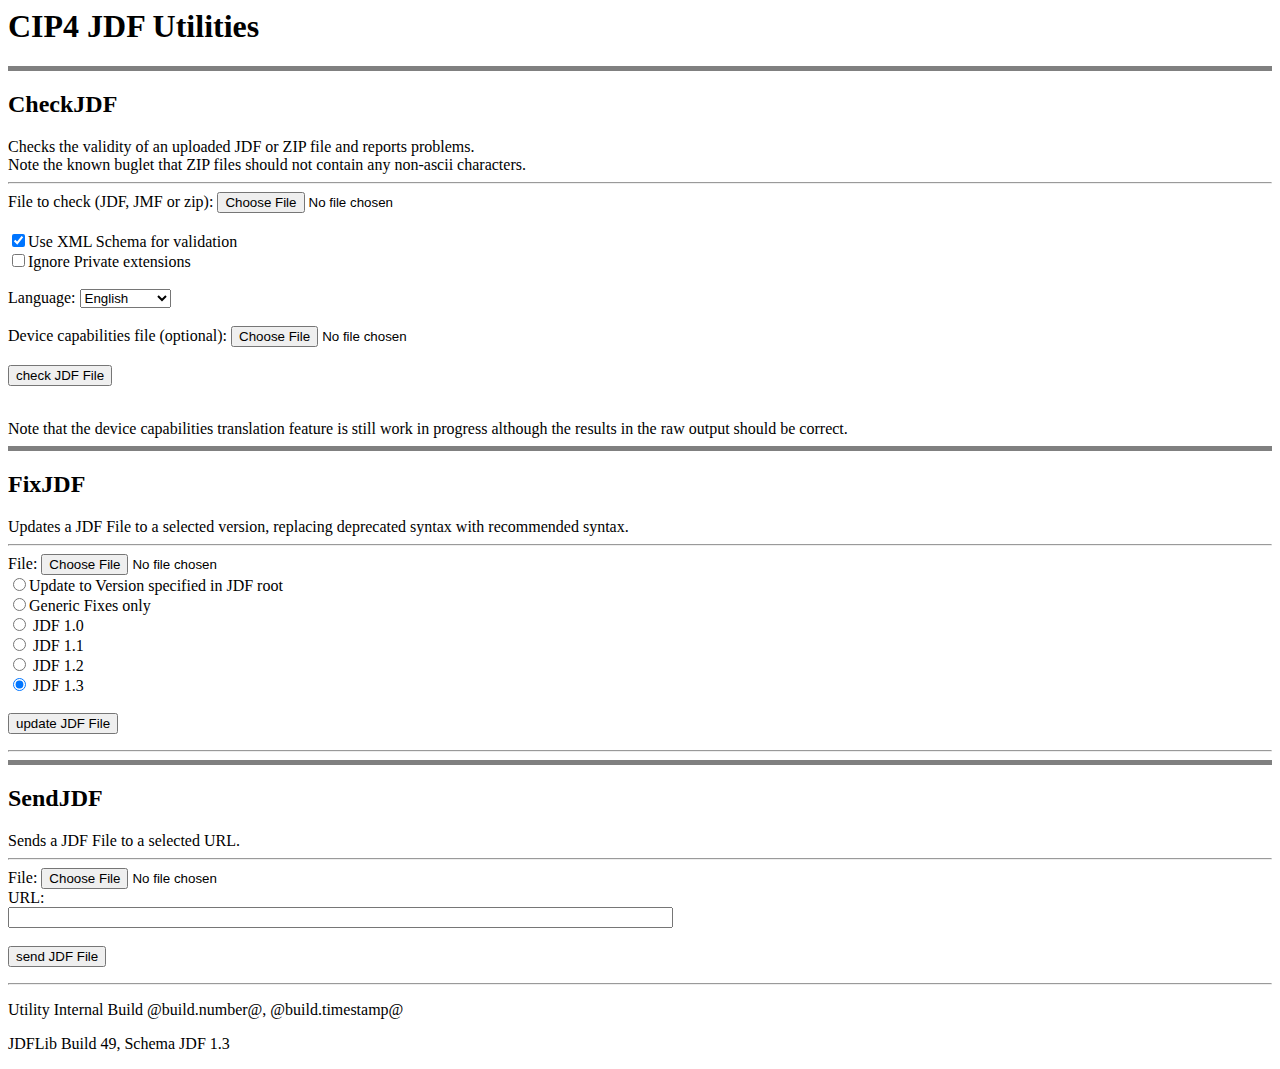
==== WebContent/index.html @ 38ad5f76 "version number 49" ====
<html>
<LINK REL="stylesheet" HREF="http://www.cip4.org/css/styles_pc.css" TYPE="text/css"/>

<head><title>CIP4 JDF Utilities</title></head>
<body>
<h1>CIP4 JDF Utilities</h1>

<!-- CheckJDF starts here -->
<hr size="5" noshade="true"/>

<h2> CheckJDF </h2>

Checks the validity of an uploaded JDF or ZIP file and reports problems.<br/>
Note the known buglet that ZIP files should not contain any non-ascii characters.

<hr/>

<form method="post" enctype="multipart/form-data" action="CheckJDFServlet">
File to check (JDF, JMF or zip): <input type="file" name="file1" />
<br/>
<br/>
<input type="checkbox" name="UseSchema" value="true" checked="checked"/>Use XML Schema for validation<br>
<input type="checkbox" name="IgnorePrivate" value="true"/>Ignore Private extensions<br>
<br/>
Language:
<select name="Language" size="1">
<option>English</option>
<option>Deutsch</option>
<option>Nederlands</option>
</select>
<br/>
<br/>
Device capabilities file (optional): <input type="file" name="devcapFile"/>
<br/>
<br/>
<input value="check JDF File" type="submit" />
</form>
<br/>
Note that the device capabilities translation feature is still work in progress although the results in the raw output should be correct.

<!-- FixJDF starts here -->

<hr size="5" noshade="noshade"/>
<h2> FixJDF </h2>
Updates a JDF File to a selected version, replacing deprecated syntax with recommended syntax.
<hr/>
<form method="post" enctype="multipart/form-data" action="FixJDFServlet">
	File: <input type="file" name="file1" />
<br/>
<input type="radio" name="Version" value="Retain"/>Update to Version specified in JDF root<br/>
<input type="radio" name="Version" value="General"/>Generic Fixes only<br/>
<input type="radio" name="Version" value="1.0"/> JDF 1.0<br/>
<input type="radio" name="Version" value="1.1"/> JDF 1.1<br/>
<input type="radio" name="Version" value="1.2"/> JDF 1.2<br/>
<input type="radio" name="Version" value="1.3" checked="checked"/> JDF 1.3<br/>
<br/>
<input value="update JDF File" type="submit" /><br/>

</form>

<hr/>
<!-- SendDF starts here -->

<hr size="5" noshade="noshade"/>
<h2> SendJDF </h2>
Sends a JDF File to a selected URL.
<hr/>
<form method="post" enctype="multipart/form-data" action="SendJDFServlet">
	File: <input type="file" name="file2" />
<br/>
URL:<br/><input name="sendURL" type="text" size="80" maxlength="80"><br/>
<br/>
<input value="send JDF File" type="submit" /><br/>
</form>

<hr/>


<p>Utility Internal Build @build.number@, @build.timestamp@</p>
<p>JDFLib Build 49, Schema JDF 1.3</p>

</body>
</html>
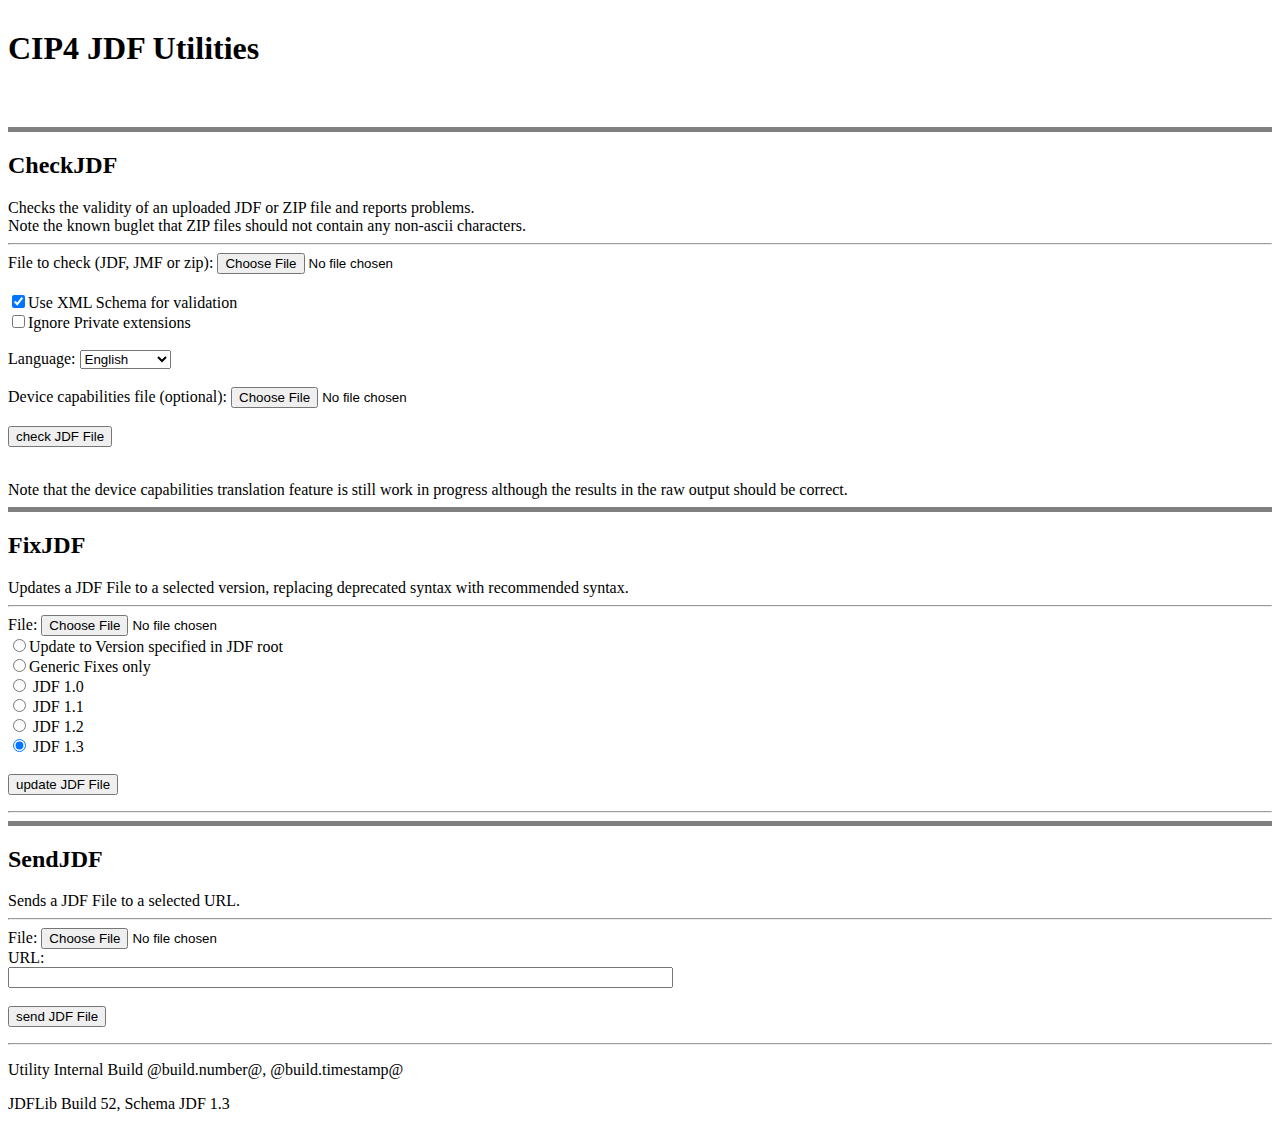
==== commit c867dcc3: "better parsing of long integers in StringUtil Bambi updates (enhanced memory usage and subscription " ====
--- a/WebContent/index.html
+++ b/WebContent/index.html
@@ -1,83 +1,87 @@
 <html>
-<LINK REL="stylesheet" HREF="http://www.cip4.org/css/styles_pc.css" TYPE="text/css"/>
+<LINK REL="stylesheet" HREF="http://www.cip4.org/css/styles_pc.css"
+	TYPE="text/css" />
 
-<head><title>CIP4 JDF Utilities</title></head>
+<head>
+<title>CIP4 JDF Utilities</title>
+</head>
 <body>
-<h1>CIP4 JDF Utilities</h1>
+<h1 style="margin: 30px 0px 60px 0px;">CIP4 JDF Utilities</h1>
+<!-- CheckJDF starts here -->
+<hr size="5" noshade="true" />
 
-<!-- CheckJDF starts here -->
-<hr size="5" noshade="true"/>
+<h2>CheckJDF</h2>
 
-<h2> CheckJDF </h2>
+Checks the validity of an uploaded JDF or ZIP file and reports problems.
+<br />
+Note the known buglet that ZIP files should not contain any non-ascii
+characters.
 
-Checks the validity of an uploaded JDF or ZIP file and reports problems.<br/>
-Note the known buglet that ZIP files should not contain any non-ascii characters.
+<hr />
 
-<hr/>
-
-<form method="post" enctype="multipart/form-data" action="CheckJDFServlet">
-File to check (JDF, JMF or zip): <input type="file" name="file1" />
-<br/>
-<br/>
-<input type="checkbox" name="UseSchema" value="true" checked="checked"/>Use XML Schema for validation<br>
-<input type="checkbox" name="IgnorePrivate" value="true"/>Ignore Private extensions<br>
-<br/>
-Language:
-<select name="Language" size="1">
-<option>English</option>
-<option>Deutsch</option>
-<option>Nederlands</option>
-</select>
-<br/>
-<br/>
-Device capabilities file (optional): <input type="file" name="devcapFile"/>
-<br/>
-<br/>
-<input value="check JDF File" type="submit" />
-</form>
-<br/>
-Note that the device capabilities translation feature is still work in progress although the results in the raw output should be correct.
+<form method="post" enctype="multipart/form-data"
+	action="CheckJDFServlet">File to check (JDF, JMF or zip): <input
+	type="file" name="file1" /> <br />
+<br />
+<input type="checkbox" name="UseSchema" value="true" checked="checked" />Use
+XML Schema for validation<br>
+<input type="checkbox" name="IgnorePrivate" value="true" />Ignore
+Private extensions<br>
+<br />
+Language: <select name="Language" size="1">
+	<option>English</option>
+	<option>Deutsch</option>
+	<option>Nederlands</option>
+</select> <br />
+<br />
+Device capabilities file (optional): <input type="file"
+	name="devcapFile" /> <br />
+<br />
+<input value="check JDF File" type="submit" /></form>
+<br />
+Note that the device capabilities translation feature is still work in
+progress although the results in the raw output should be correct.
 
 <!-- FixJDF starts here -->
 
-<hr size="5" noshade="noshade"/>
-<h2> FixJDF </h2>
-Updates a JDF File to a selected version, replacing deprecated syntax with recommended syntax.
-<hr/>
+<hr size="5" noshade="noshade" />
+<h2>FixJDF</h2>
+Updates a JDF File to a selected version, replacing deprecated syntax
+with recommended syntax.
+<hr />
 <form method="post" enctype="multipart/form-data" action="FixJDFServlet">
-	File: <input type="file" name="file1" />
-<br/>
-<input type="radio" name="Version" value="Retain"/>Update to Version specified in JDF root<br/>
-<input type="radio" name="Version" value="General"/>Generic Fixes only<br/>
-<input type="radio" name="Version" value="1.0"/> JDF 1.0<br/>
-<input type="radio" name="Version" value="1.1"/> JDF 1.1<br/>
-<input type="radio" name="Version" value="1.2"/> JDF 1.2<br/>
-<input type="radio" name="Version" value="1.3" checked="checked"/> JDF 1.3<br/>
-<br/>
-<input value="update JDF File" type="submit" /><br/>
+File: <input type="file" name="file1" /> <br />
+<input type="radio" name="Version" value="Retain" />Update to Version
+specified in JDF root<br />
+<input type="radio" name="Version" value="General" />Generic Fixes only<br />
+<input type="radio" name="Version" value="1.0" /> JDF 1.0<br />
+<input type="radio" name="Version" value="1.1" /> JDF 1.1<br />
+<input type="radio" name="Version" value="1.2" /> JDF 1.2<br />
+<input type="radio" name="Version" value="1.3" checked="checked" /> JDF
+1.3<br />
+<br />
+<input value="update JDF File" type="submit" /><br />
 
 </form>
 
-<hr/>
+<hr />
 <!-- SendDF starts here -->
 
-<hr size="5" noshade="noshade"/>
-<h2> SendJDF </h2>
+<hr size="5" noshade="noshade" />
+<h2>SendJDF</h2>
 Sends a JDF File to a selected URL.
-<hr/>
-<form method="post" enctype="multipart/form-data" action="SendJDFServlet">
-	File: <input type="file" name="file2" />
-<br/>
-URL:<br/><input name="sendURL" type="text" size="80" maxlength="80"><br/>
-<br/>
-<input value="send JDF File" type="submit" /><br/>
+<hr />
+<form method="post" enctype="multipart/form-data"
+	action="SendJDFServlet">File: <input type="file" name="file2" />
+<br />
+URL:<br />
+<input name="sendURL" type="text" size="80" maxlength="80"><br />
+<br />
+<input value="send JDF File" type="submit" /><br />
 </form>
-
-<hr/>
-
-
+<hr />
 <p>Utility Internal Build @build.number@, @build.timestamp@</p>
-<p>JDFLib Build 49, Schema JDF 1.3</p>
+<p>JDFLib Build 52, Schema JDF 1.3</p>
 
 </body>
 </html>
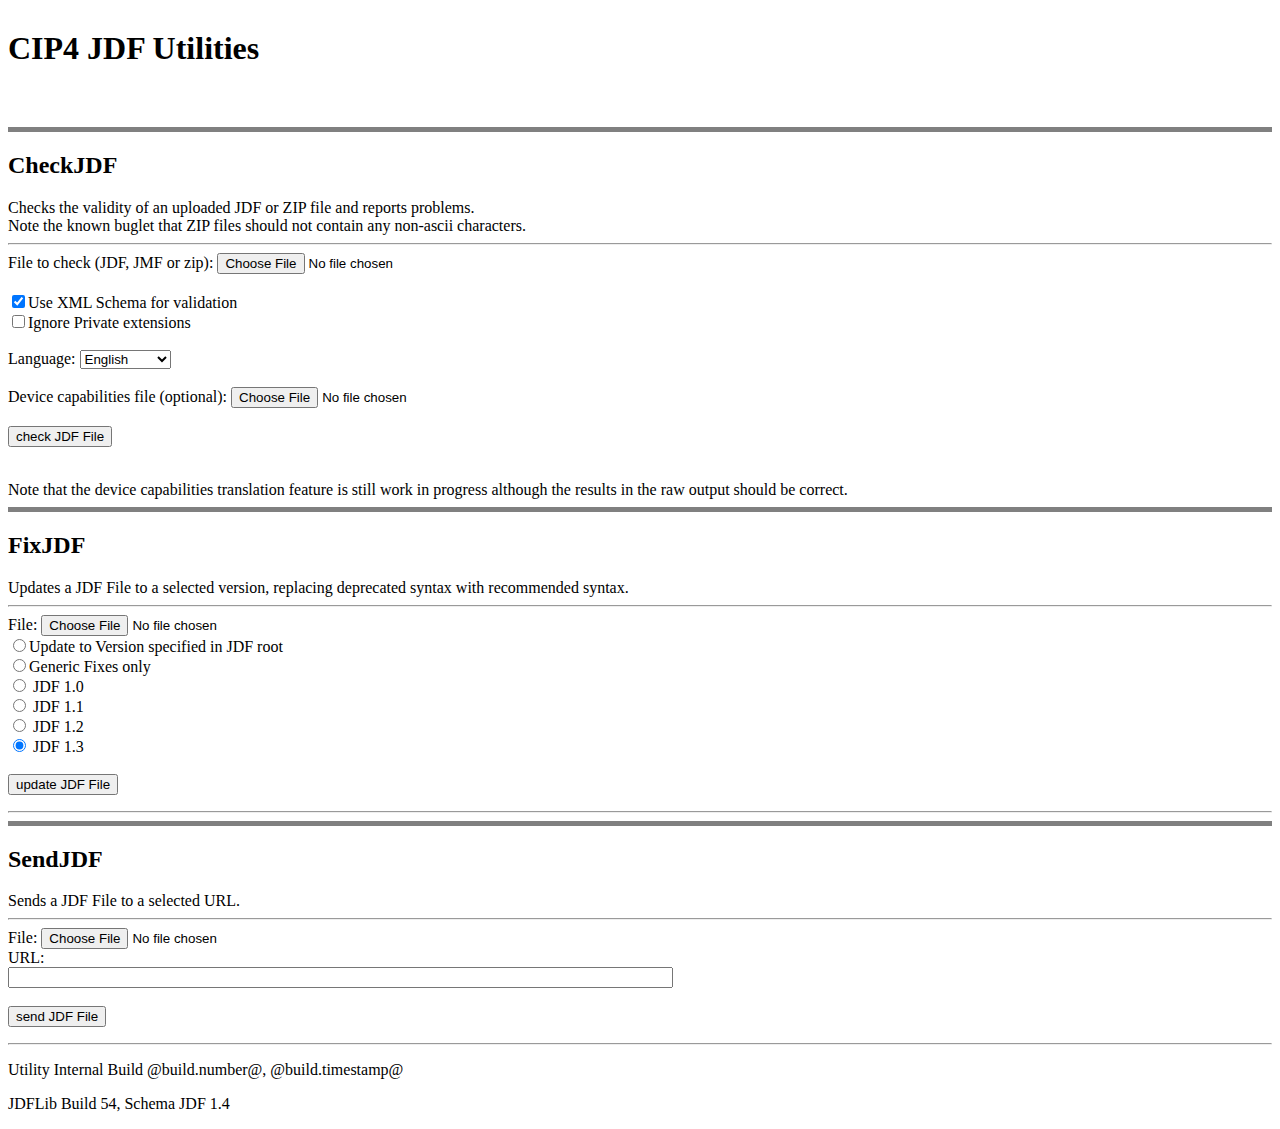
==== commit 75ab79cd: "Anpassung der Versionsnummer auf Build 54" ====
--- a/WebContent/index.html
+++ b/WebContent/index.html
@@ -81,7 +81,7 @@
 </form>
 <hr />
 <p>Utility Internal Build @build.number@, @build.timestamp@</p>
-<p>JDFLib Build 52, Schema JDF 1.3</p>
+<p>JDFLib Build 54, Schema JDF 1.4</p>
 
 </body>
 </html>
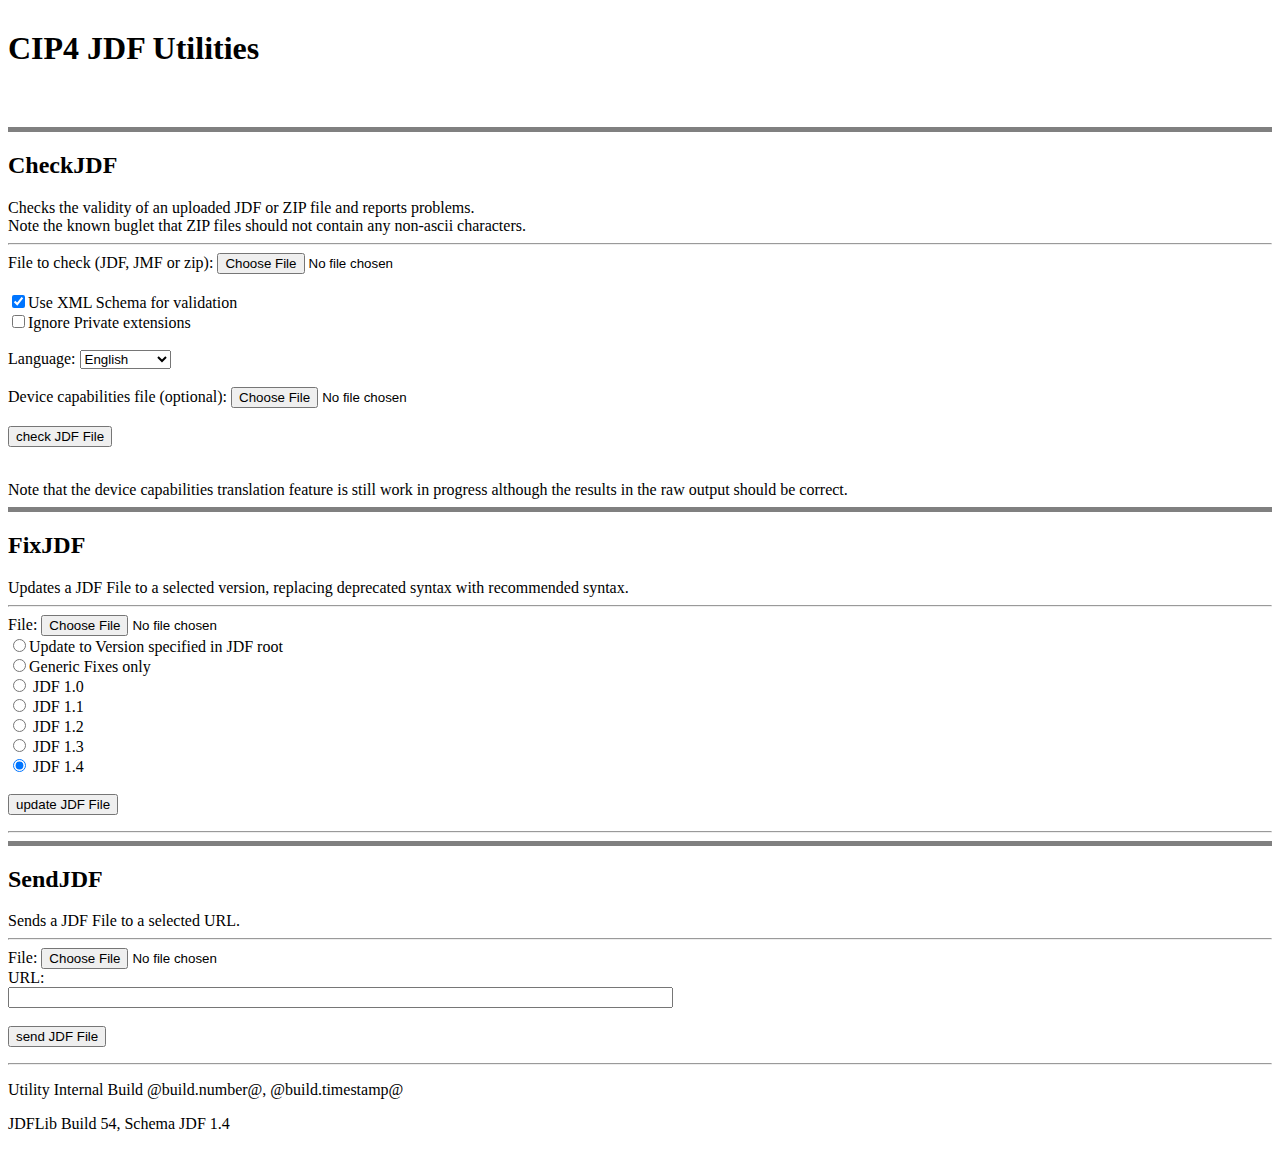
==== commit 0119b677: "updates for JDF 1.4" ====
--- a/WebContent/index.html
+++ b/WebContent/index.html
@@ -57,8 +57,9 @@
 <input type="radio" name="Version" value="1.0" /> JDF 1.0<br />
 <input type="radio" name="Version" value="1.1" /> JDF 1.1<br />
 <input type="radio" name="Version" value="1.2" /> JDF 1.2<br />
-<input type="radio" name="Version" value="1.3" checked="checked" /> JDF
-1.3<br />
+<input type="radio" name="Version" value="1.3" /> JDF 1.3<br />
+<input type="radio" name="Version" value="1.4" checked="checked" /> JDF
+1.4<br />
 <br />
 <input value="update JDF File" type="submit" /><br />
 
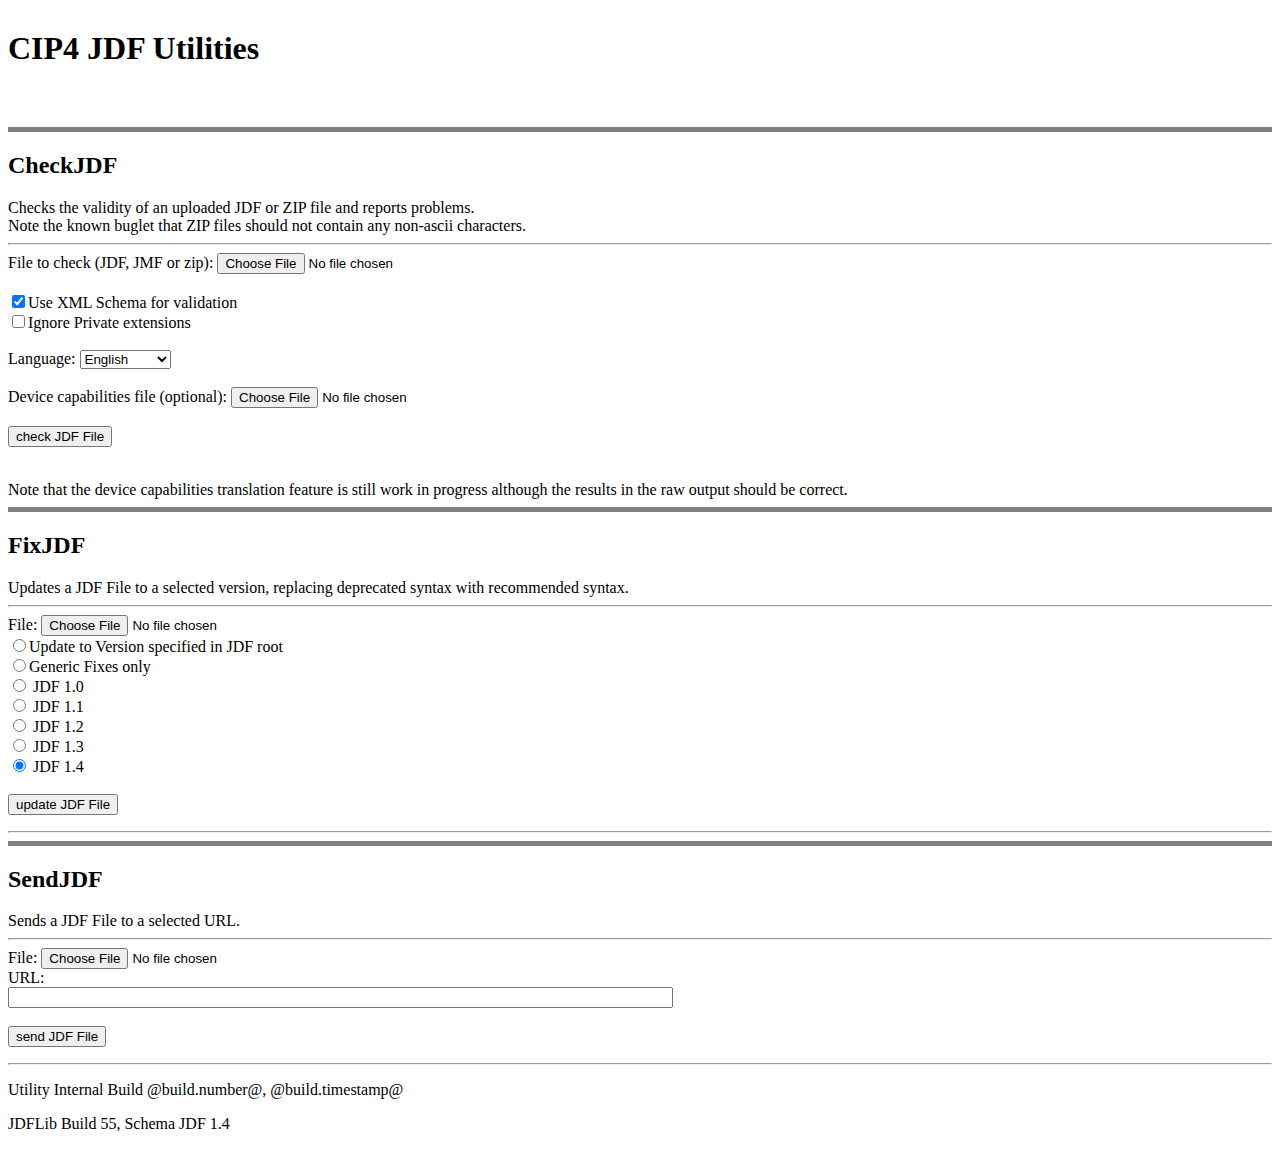
==== commit 66020643: "Changes for Build 55" ====
--- a/WebContent/index.html
+++ b/WebContent/index.html
@@ -82,7 +82,7 @@
 </form>
 <hr />
 <p>Utility Internal Build @build.number@, @build.timestamp@</p>
-<p>JDFLib Build 54, Schema JDF 1.4</p>
+<p>JDFLib Build 55, Schema JDF 1.4</p>
 
 </body>
 </html>
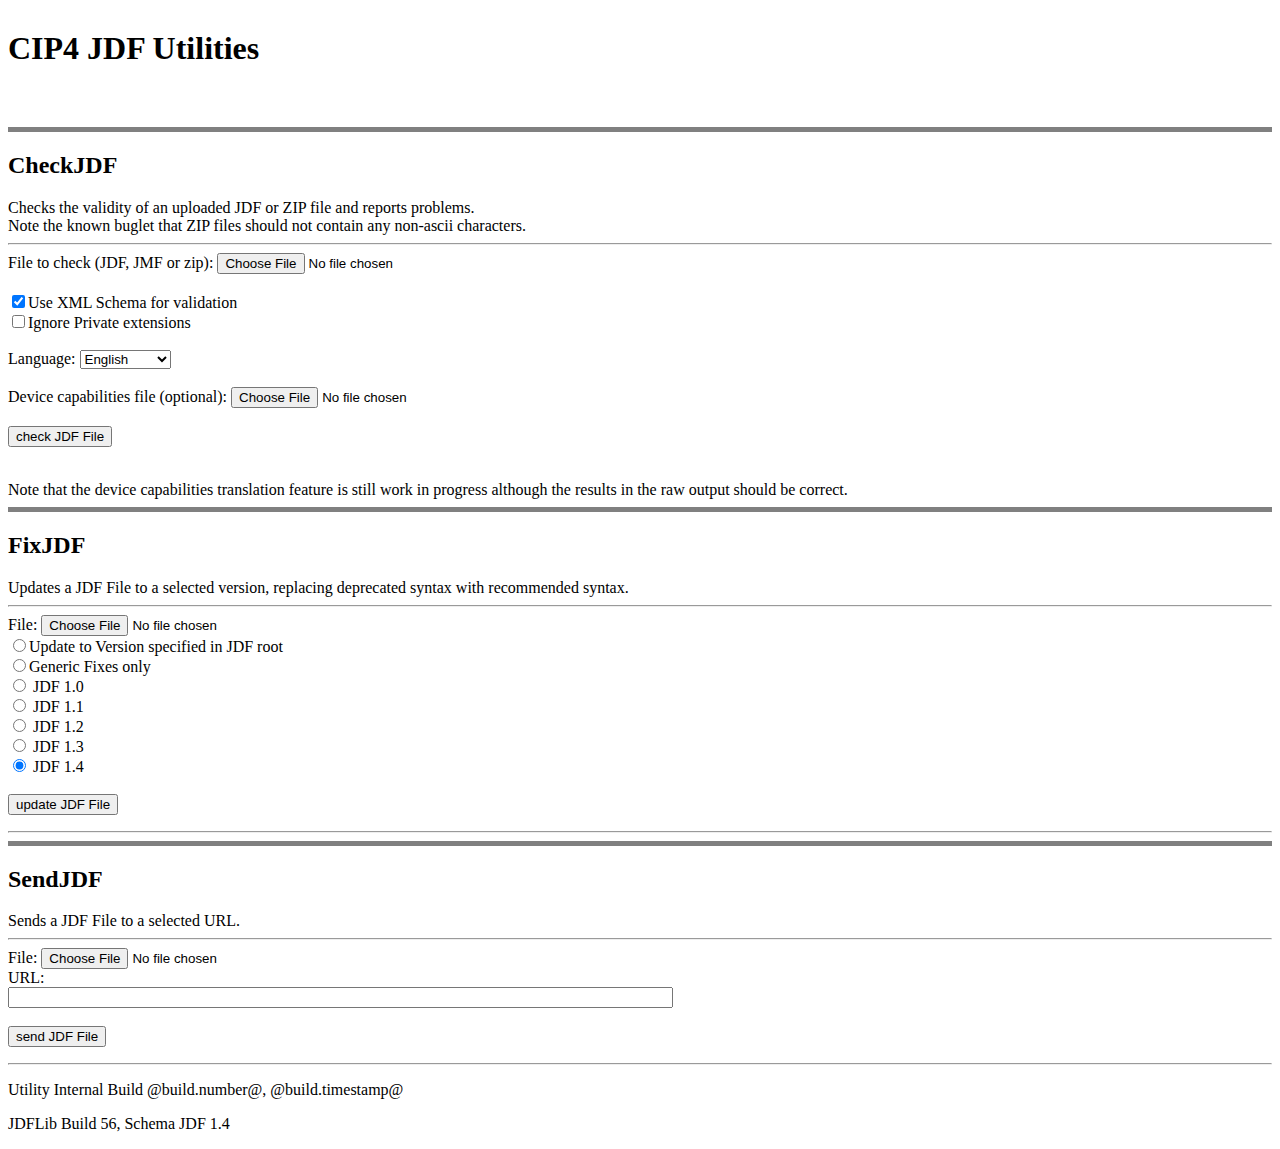
==== commit 7d685cfb: "git-svn-id: http://svn.cip4.org/svnroot/trunk@4033 25ee8a6d-831b-0410-907a-ff8528d65d49" ====
--- a/WebContent/index.html
+++ b/WebContent/index.html
@@ -82,7 +82,7 @@
 </form>
 <hr />
 <p>Utility Internal Build @build.number@, @build.timestamp@</p>
-<p>JDFLib Build 55, Schema JDF 1.4</p>
+<p>JDFLib Build 56, Schema JDF 1.4</p>
 
 </body>
 </html>
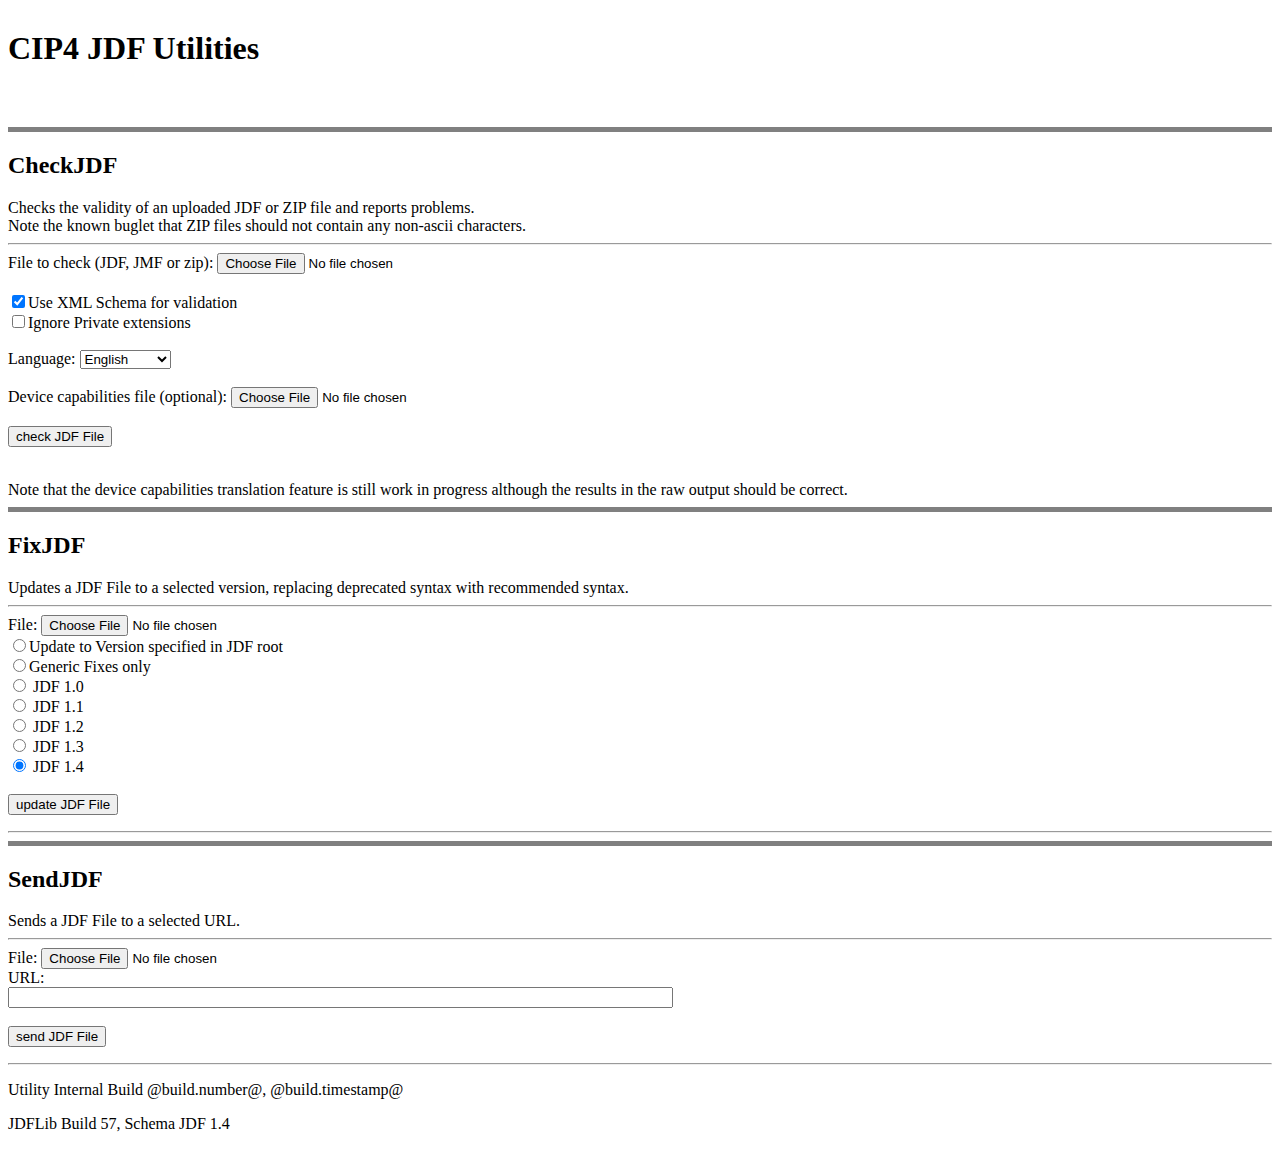
==== commit ef107f56: "git-svn-id: http://svn.cip4.org/svnroot/trunk@4086 25ee8a6d-831b-0410-907a-ff8528d65d49" ====
--- a/WebContent/index.html
+++ b/WebContent/index.html
@@ -82,7 +82,7 @@
 </form>
 <hr />
 <p>Utility Internal Build @build.number@, @build.timestamp@</p>
-<p>JDFLib Build 56, Schema JDF 1.4</p>
+<p>JDFLib Build 57, Schema JDF 1.4</p>
 
 </body>
 </html>
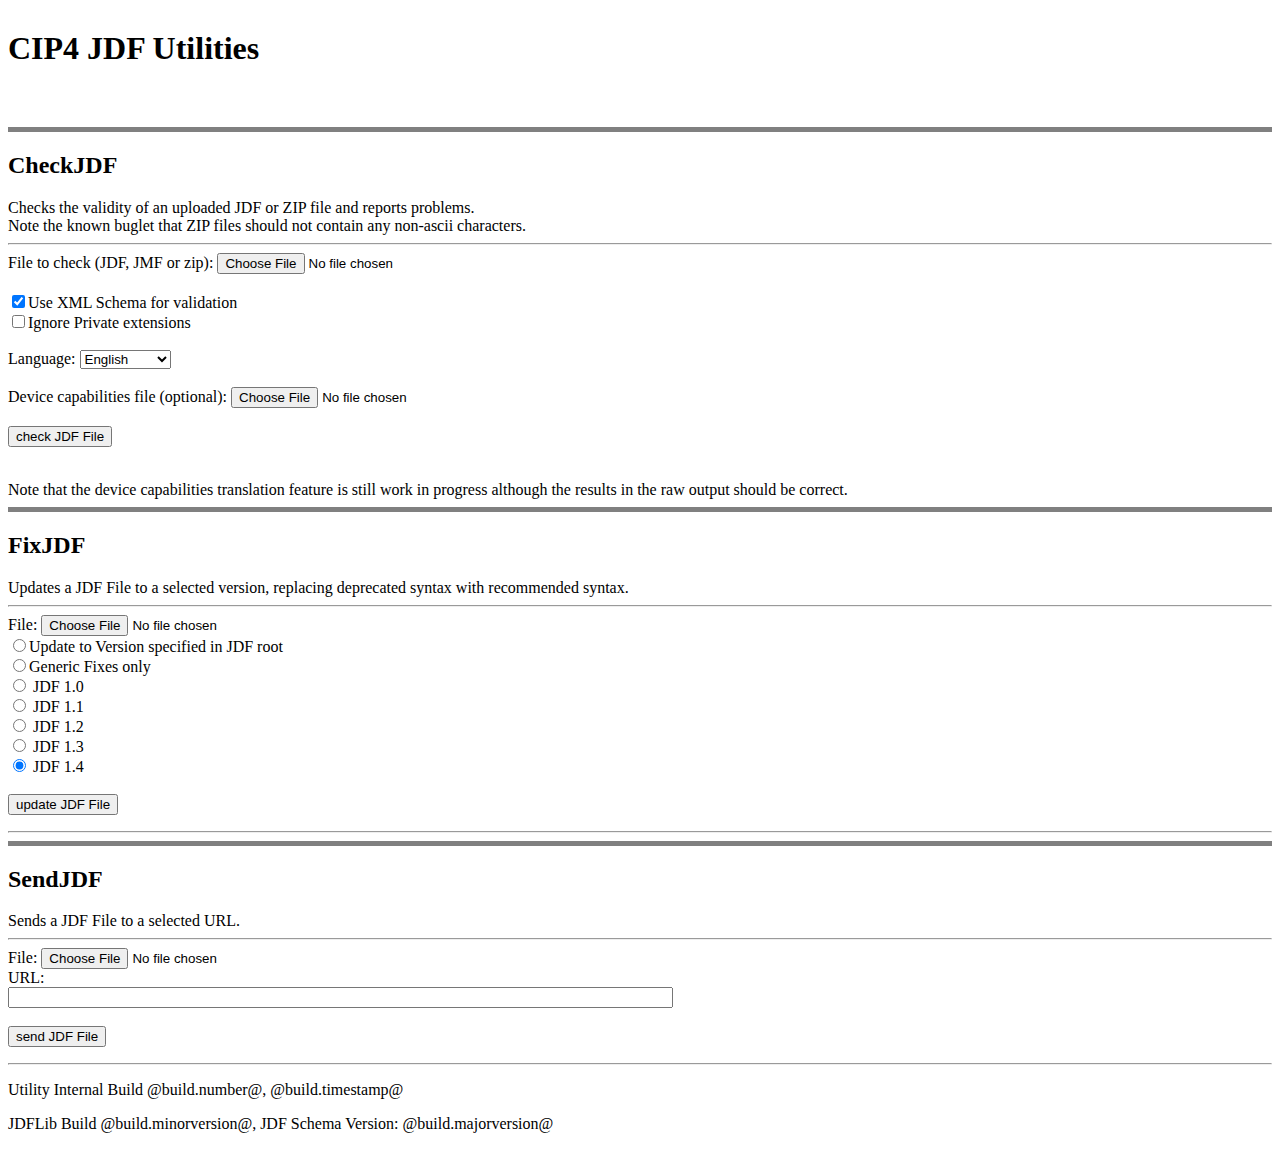
==== commit 6ad6c270: "updated version stamps" ====
--- a/WebContent/index.html
+++ b/WebContent/index.html
@@ -82,7 +82,7 @@
 </form>
 <hr />
 <p>Utility Internal Build @build.number@, @build.timestamp@</p>
-<p>JDFLib Build 57, Schema JDF 1.4</p>
+<p>JDFLib Build @build.minorversion@, JDF Schema Version: @build.majorversion@</p>
 
 </body>
 </html>
